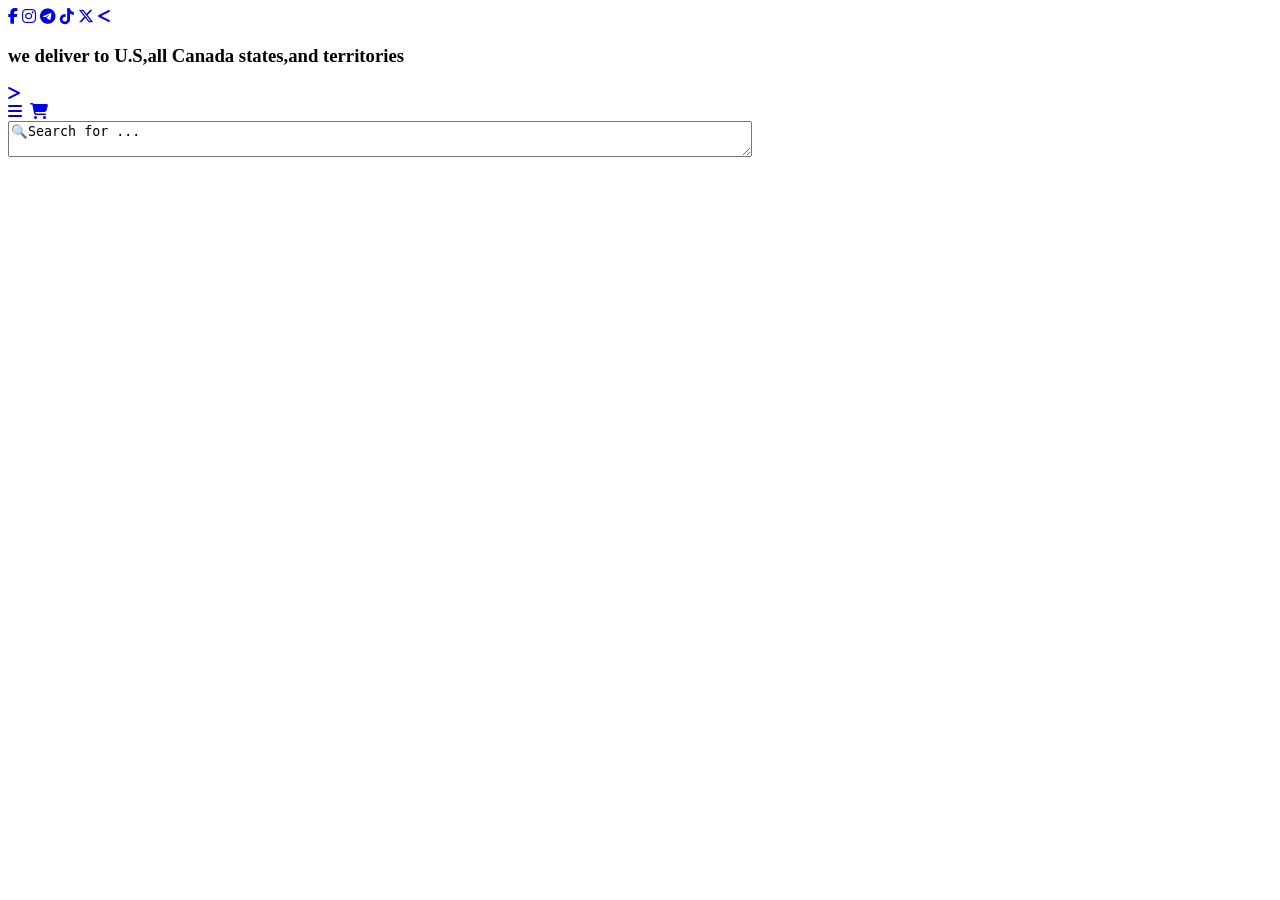
==== fish/Html/index.html @ b47a7af0 "Add files via upload" ====
<!DOCTYPE html>
<html lang="en">
<head>
    <meta charset="UTF-8">
    <meta name="viewport" content="width=device-width, initial-scale=1.0">
    <title>Document</title>
    <link rel="preconnect" href="https://fonts.googleapis.com">
  <link rel="preconnect" href="https://fonts.gstatic.com" crossorigin>
  <link href="https://fonts.googleapis.com/css2?family=Roboto:wght@400;700&display=swap" rel="stylesheet">
  <link rel="stylesheet" href="https://cdnjs.cloudflare.com/ajax/libs/font-awesome/6.5.2/css/all.min.css">
  <link rel="stylesheet" href="/css/style.css">
</head>
<body>
    <div class="stage1">     
        <a href="#"><i class="fa-brands fa-facebook-f media"></i></a>
        <a href="#"><i class="fa-brands fa-instagram media"></i></a>
        <a href="#"><i class="fa-brands fa-telegram media"></i></a>
        <a href="#"><i class="fa-brands fa-tiktok media"></i></a>
        <a href="#"><i class="fa-brands fa-x-twitter media"></i></a>
        <a href="#"><i class="fa-solid fa-less-than icon"></i></a>
        <h3>we deliver to U.S,all Canada states,and territories</h3>
        <a href="#"><i class="fa-solid fa-greater-than icon"></i></a>
</a>
    </div>

    <div class="stage2">
      <a href="#"><i class="fa-solid fa-bars icon2"></i></a>
      <a href="#"><img src="/images/lolo.jpg" alt="" class="log"></a>
      <a href="#"><i class="fa-solid fa-cart-shopping icon2"></i></a>
    <br>
    </div>
    <div class="search">
    <textarea name="" id="" cols="90" rows="0.1" >🔍Search for ...</textarea>
    </div>
</body>
</html>
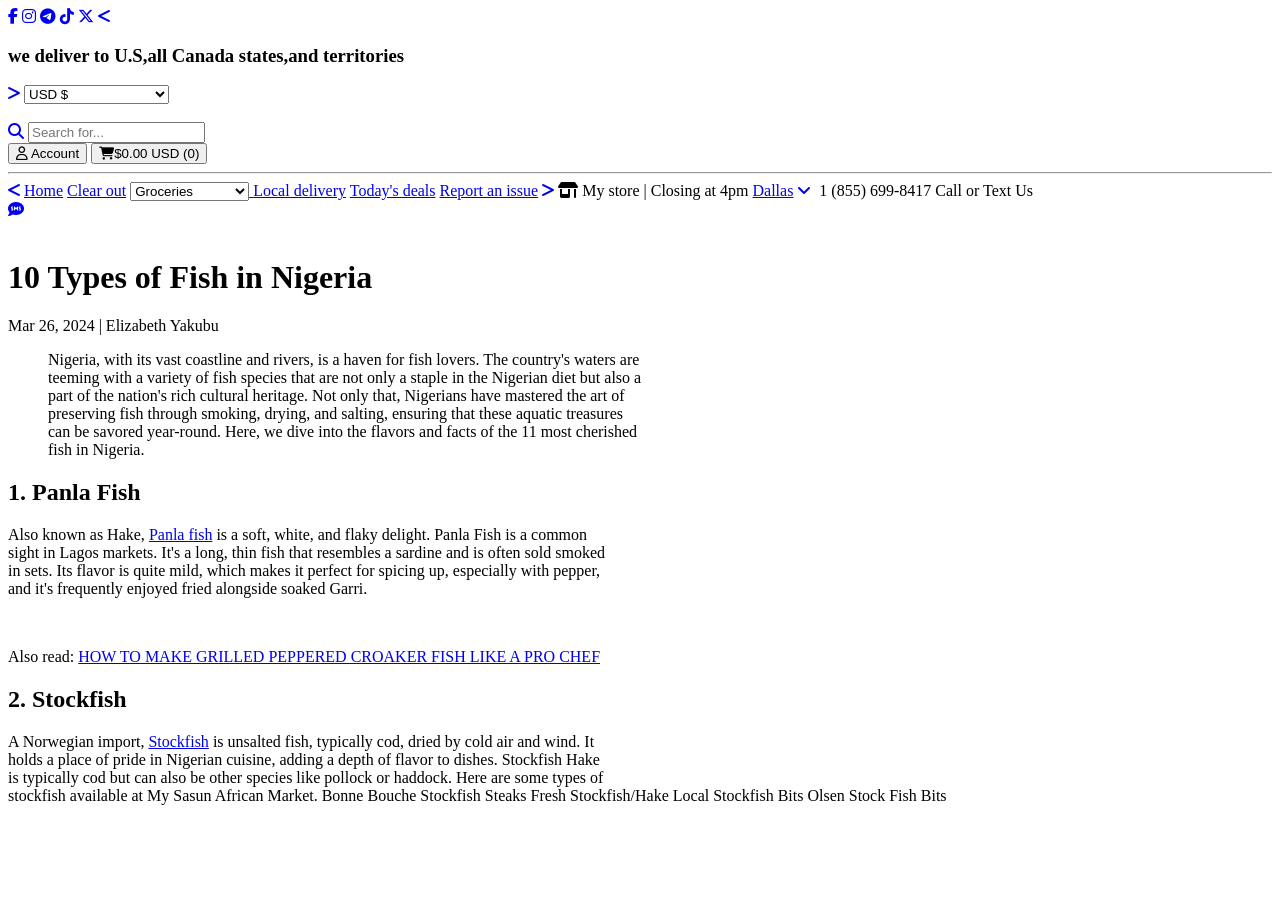
==== commit 2eef3771: "Add files via upload" ====
--- a/fish/Html/index.html
+++ b/fish/Html/index.html
@@ -20,141 +20,92 @@
         <a href="#"><i class="fa-solid fa-less-than icon"></i></a>
         <h3>we deliver to U.S,all Canada states,and territories</h3>
         <a href="#"><i class="fa-solid fa-greater-than icon"></i></a>
-</a>
+        <select>
+          <option value="US">USD $</option>
+          <option value="Canada">Canada USD $</option>
+          <option value="United states">United States USD $</option>
+        </select>
     </div>
 
-    <div class="stage2">
-      <a href="#"><i class="fa-solid fa-bars icon2"></i></a>
-      <a href="#"><img src="/images/lolo.jpg" alt="" class="log"></a>
-      <a href="#"><i class="fa-solid fa-cart-shopping icon2"></i></a>
-    <br>
+    <div class="stage2">     
+      <a href="#"><img src="/images/lolo.jpg" alt="" class="log" title="My sasun"></a>
+    <div class="sera">
+      <form>
+        <a href="#" onclick="alert('Result is on the way')"><i class="fa-solid fa-magnifying-glass glass"></i></a>
+        <input type="search" class="search" placeholder="Search for..." title="search">
+      </form>
     </div>
-    <div class="search">
-    <textarea name="" id="" cols="90" rows="0.1" >🔍Search for ...</textarea>
+      <button type="button" class="bot" title="Account"><i class="fa-jelly fa-regular fa-user"></i> Account</button>
+      <button type="button" class="on" title="cart"><i class="fa-solid fa-cart-shopping icon2"></i>$0.00 USD (0)</button>
+    </div>    
+    <hr>
+
+    <div class="stage3">
+      
+       <nav> 
+        <a href="#"><i class="fa-solid fa-less-than icon3"></i></a>
+        <a href="#">Home</a>
+        <a href="#">Clear out</a>
+        <a href="#">
+         <select name="Grocerise">
+          <option value="Groceries">Groceries</option>
+          <option value="Beverages">Frozen</option>
+          <option value="Snacks">Snacks</option>
+          <option value="Household">Household</option>
+          <option value="Health & Beauty">Health & Beauty</option>
+         </select>
+
+      </a>
+        <a href="#">Local delivery</a>
+        <a href="#">Today's deals</a>
+        <a href="#">Report an issue</a>
+        <a href="#"><i class="fa-solid fa-greater-than icon3"></i></a>
+        <i class="fa-solid fa-shop SELL"></i>
+        My store  |  Closing at 4pm
+        <span class="dot"></span>
+       <span class="loc-span"><a href="#">Dallas</a></span>
+      <a href="#"><i class="fa-solid fa-angle-down gh"></i></a> 
+       <img src="/images/call.avif" alt="" class="call">
+          <span class="nd">1 (855) 699-8417</span>
+        <span class="te">Call or Text Us</span>
+    </nav>
+        <span class=""><a href="#"><i class="fa-solid fa-comment-sms message"></i></a></span>
+
     </div>
-</body>
-</html>
+<div class="stage4">
+  <img src="/images/imgt.jpg" alt="" class="ret ">
+
+</div>
+<div class="stage5">
+  <h1>10 Types of Fish in Nigeria</h1>
+  <p>Mar 26, 2024 | Elizabeth Yakubu</p>
+<blockquote>
+  Nigeria, with its vast coastline and rivers, is a haven for fish lovers. The country's waters are<br> 
+  teeming with a variety of fish species that are not only a staple in the Nigerian diet but also a <br>
+  part of the nation's rich cultural heritage. Not only that, Nigerians have mastered the art of<br> 
+  preserving fish through smoking, drying, and salting, ensuring that these aquatic treasures <br>
+  can be savored year-round. Here, we dive into the flavors and facts of the 11 most cherished<br> 
+  fish in Nigeria.
+</blockquote>
+<h2>1. Panla Fish</h2>
+<p>
+  Also known as Hake, <a href="#" class="paf">Panla fish</a>  is a soft, white, and flaky delight. Panla Fish is a common<br> sight in Lagos markets. It's a long, thin fish that resembles a sardine and is often sold smoked <br>in sets. Its flavor is quite mild, which makes it perfect for spicing up, especially with pepper,<br> and it's frequently enjoyed fried alongside soaked Garri.
+</p>
+<img src="/images/Panla_102.jpg" alt="" class="panla">
+<p class="pp">Also read: <a href="#" class="pro"> HOW TO MAKE GRILLED PEPPERED CROAKER FISH LIKE A PRO CHEF</a></p>
+<h2>2. Stockfish</h2>
+<p>A Norwegian import, <a href="#" class="stock">Stockfish</a> is unsalted fish, typically cod, dried by cold air and wind. It <br>holds a place of pride in Nigerian cuisine, adding a depth of flavor to dishes. Stockfish Hake <br>is typically cod but can also be other species like pollock or haddock. Here are some types of <br>stockfish available at My Sasun African Market.
+
+Bonne Bouche Stockfish Steaks
+
+Fresh Stockfish/Hake
+
+Local Stockfish Bits
+
+Olsen Stock Fish Bits</p>
+</div>
 
 
 
-
-
-
-
-
-
-
-
-
-
-
-
-
-
-
-
-
-
-
-
-
-
-
-
-
-
-
-
-
-
-
-
-
-
-
-
-
-
-
-
-
-
-
-
-
-
-
-
-
-
-
-
-
-
-
-
-
-
-
-
-
-
-
-
-
-
-
-
-
-
-
-
-
-
-
-
-
-
-
-
-
-
-
-
-
-
-
-
-
-
-
-
-
-
-
-
-
-
-
-
-
-
-
-
-
-
-
-
-
-
-
-
-
-
-
-
-
-
-
-
-
+</body>
+</html>
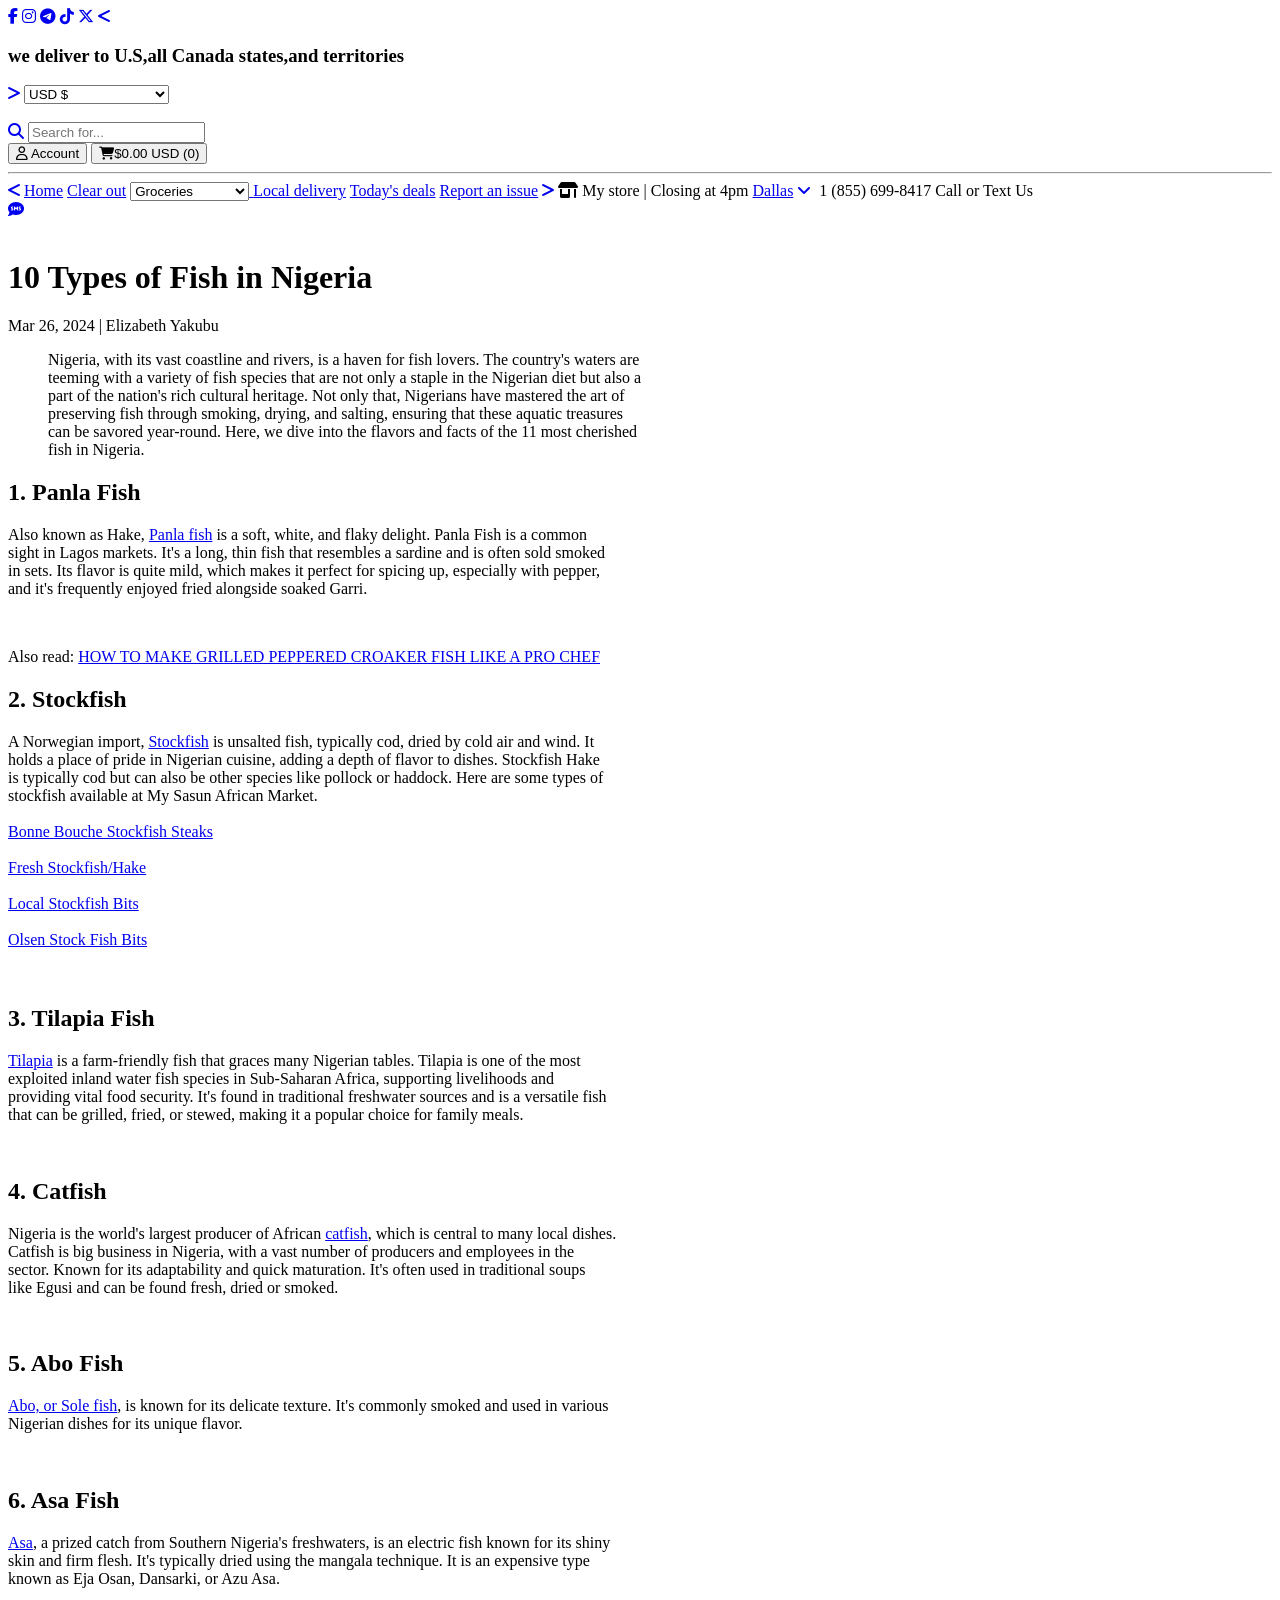
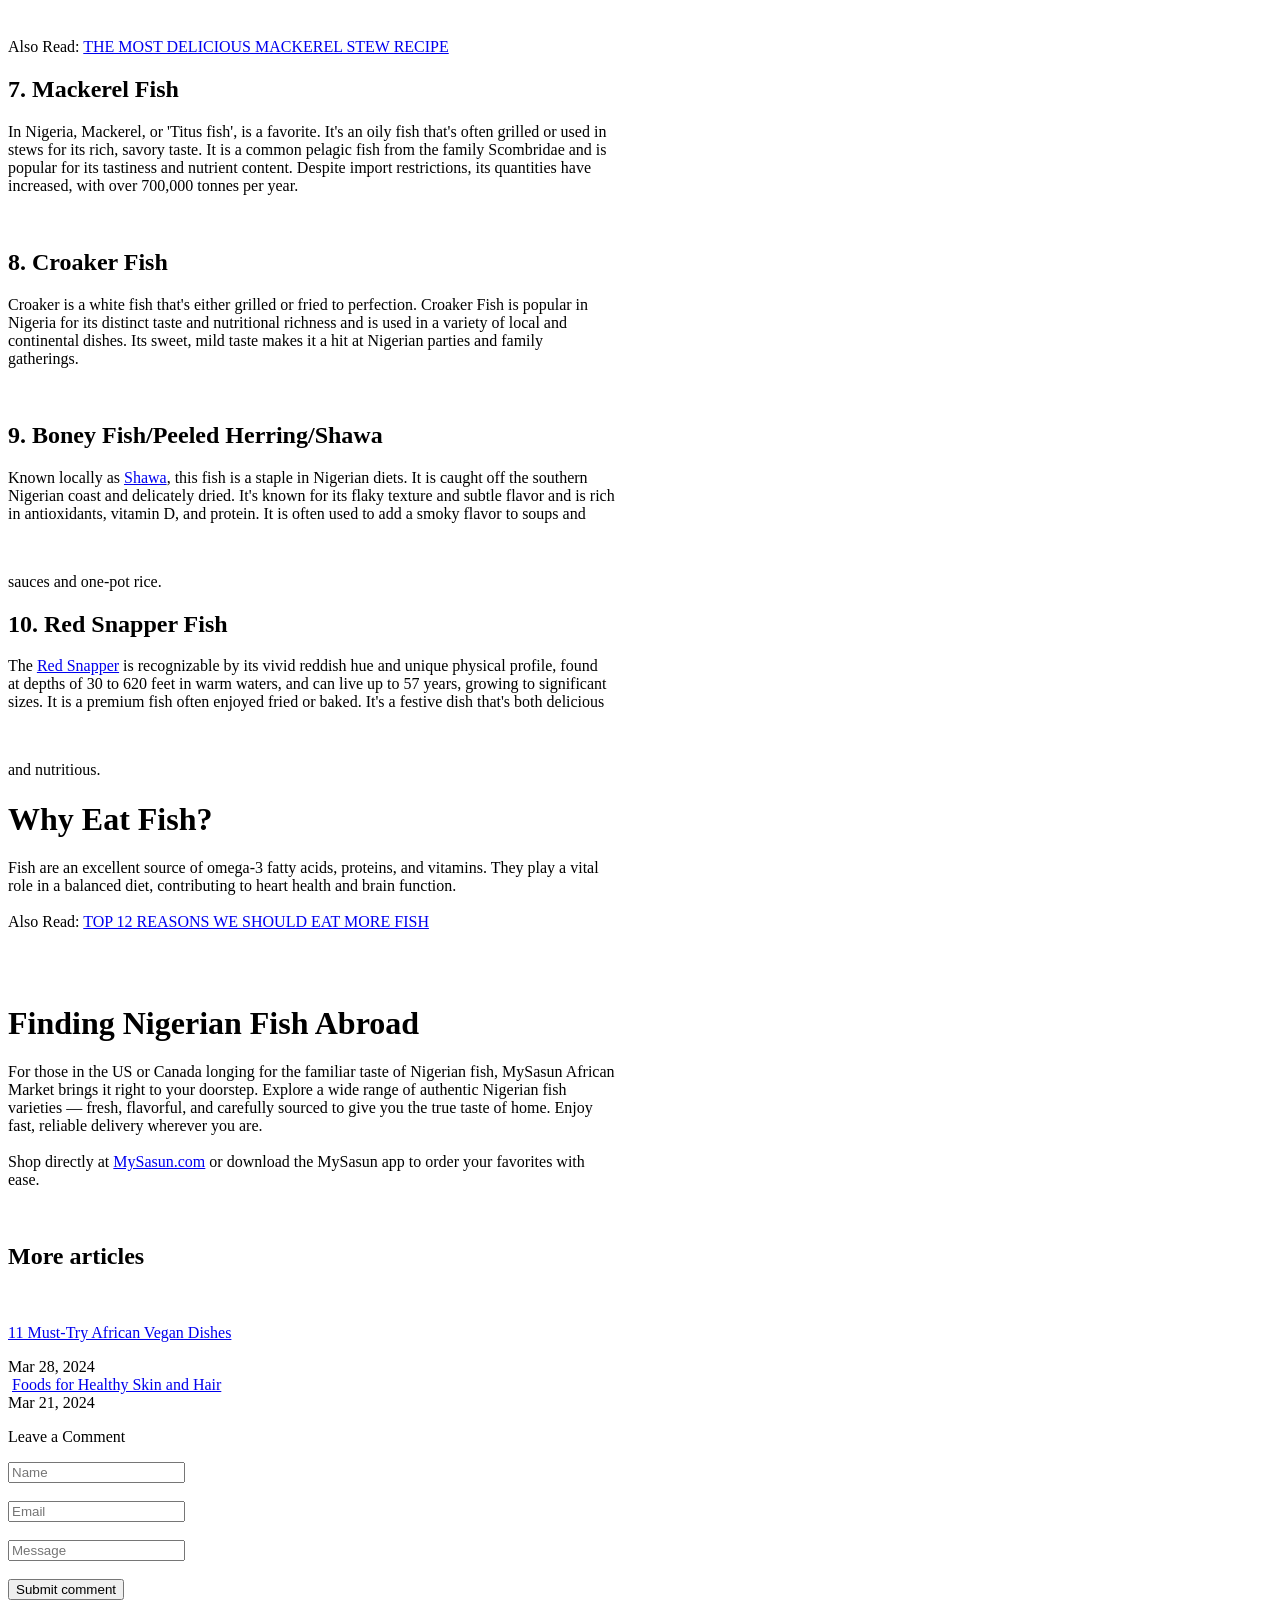
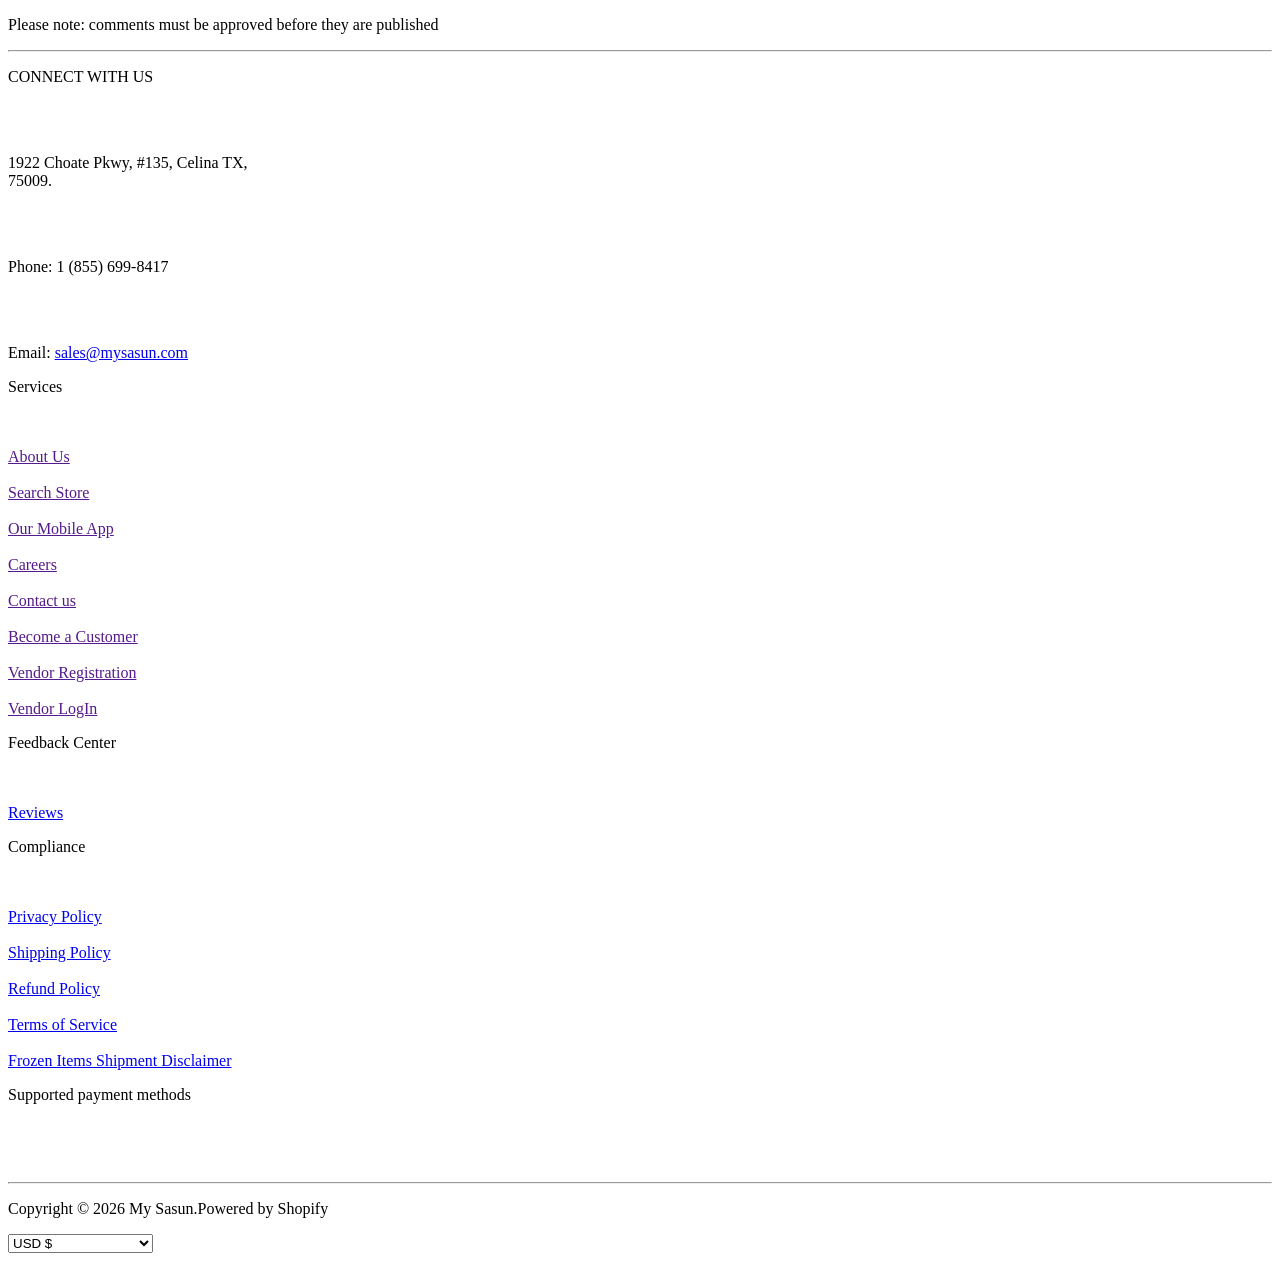
==== commit afa44f58: "Add files via upload" ====
--- a/fish/Html/index.html
+++ b/fish/Html/index.html
@@ -94,18 +94,155 @@
 <img src="/images/Panla_102.jpg" alt="" class="panla">
 <p class="pp">Also read: <a href="#" class="pro"> HOW TO MAKE GRILLED PEPPERED CROAKER FISH LIKE A PRO CHEF</a></p>
 <h2>2. Stockfish</h2>
-<p>A Norwegian import, <a href="#" class="stock">Stockfish</a> is unsalted fish, typically cod, dried by cold air and wind. It <br>holds a place of pride in Nigerian cuisine, adding a depth of flavor to dishes. Stockfish Hake <br>is typically cod but can also be other species like pollock or haddock. Here are some types of <br>stockfish available at My Sasun African Market.
-
-Bonne Bouche Stockfish Steaks
-
-Fresh Stockfish/Hake
-
-Local Stockfish Bits
-
-Olsen Stock Fish Bits</p>
-</div>
-
-
-
+<p>A Norwegian import, <a href="#" class="stock">Stockfish</a> is unsalted fish, typically cod, dried by cold air and wind. It <br>holds a place of pride in Nigerian cuisine, adding a depth of flavor to dishes. Stockfish Hake <br>is typically cod but can also be other species like pollock or haddock. Here are some types of <br>stockfish available at My Sasun African Market. <br><br>
+
+<a href="#" class="fish">Bonne Bouche Stockfish Steaks </a><br><br>
+
+<a href="#" class="fish">Fresh Stockfish/Hake</a> <br><br>
+
+<a href="#" class="fish">Local Stockfish Bits</a> <br><br>
+
+<a href="#" class="fish">Olsen Stock Fish Bits</a> <br><br>
+<a href="#" class="fish"><img src="/images/stockfish.jpg" alt=""></a>
+</p>
+<h2>3. Tilapia Fish</h2>
+<p><a href="#Romspidia.com" class="tip">Tilapia</a> is a farm-friendly fish that graces many Nigerian tables. Tilapia is one of the most <br> exploited inland water fish species in Sub-Saharan Africa, supporting livelihoods and <br> providing vital food security. It's found in traditional freshwater sources and is a versatile fish <br> that can be grilled, fried, or stewed, making it a popular choice for family meals. </p>
+<img src="/images/tipp.webp" alt="" class="tre">
+<h2>4. Catfish</h2>
+<p>Nigeria is the world's largest producer of African <a href="#" class="fish">catfish</a>, which is central to many local dishes. <br> Catfish is big business in Nigeria, with a vast number of producers and employees in the <br> sector. Known for its adaptability and quick maturation. It's often used in traditional soups <br> like Egusi and can be found fresh, dried or smoked.</p>
+<img src="/images/cattt.jpg" alt="">
+<h2>5. Abo Fish</h2>
+<p><a href="#" class="fish">Abo, or Sole fish</a>, is known for its delicate texture. It's commonly smoked and used in various <br> Nigerian dishes for its unique flavor.</p>
+<img src="/images/abo.jpg" alt="">
+<h2>6. Asa Fish</h2>
+<p>
+  <a href="#" class="fish">Asa</a>, a prized catch from Southern Nigeria's freshwaters, is an electric fish known for its shiny <br> skin  and firm flesh. It's typically dried using the mangala technique. It is an expensive type <br> known as Eja Osan, Dansarki, or Azu Asa. 
+</p>
+<img src="/images/aso.webp" alt="" class="tre">
+<p class="rop">Also Read: <a href="#" class="pro"> THE MOST DELICIOUS MACKEREL STEW RECIPE</a></p>
+<h2>7. Mackerel Fish</h2>
+<p>In Nigeria, Mackerel, or 'Titus fish', is a favorite. It's an oily fish that's often grilled or used in <br> stews for its rich, savory taste. It is a common pelagic fish from the family Scombridae and is <br> popular for its tastiness and nutrient content. Despite import restrictions, its quantities have <br> increased, with over 700,000 tonnes per year. </p>
+<img src="/images/mack.webp" alt="" class="tre">
+<h2>8. Croaker Fish</h2>
+<p>
+Croaker is a white fish that's either grilled or fried to perfection. Croaker Fish is popular in <br> Nigeria for its distinct taste and nutritional richness and is used in a variety of local and <br> continental dishes. Its sweet, mild taste makes it a hit at Nigerian parties and family <br> gatherings.</p>
+<img src="/images/Cro.jpg" alt="">
+<h2>9. Boney Fish/Peeled Herring/Shawa</h2>
+<p>Known locally as <a href="#" class="fish">Shawa</a>, this fish is a staple in Nigerian diets. It is caught off the southern <br> Nigerian coast and delicately dried. It's known for its flaky texture and subtle flavor and is rich <br> in antioxidants, vitamin D, and protein. It is often used to add a smoky flavor to soups and</p>
+<img src="/images/SHAWA.webp" alt="">
+<p>sauces and one-pot rice. </p>
+<h2>10. Red Snapper Fish</h2>
+<p>
+  The <a href="#" class="fish"> Red Snapper</a> is recognizable by its vivid reddish hue and unique physical profile, found <br> at depths of 30 to 620 feet in warm waters, and can live up to 57 years, growing to significant <br> sizes. It is a premium fish often enjoyed fried or baked. It's a festive dish that's both delicious
+</p>
+
+<img src="/images/snap.webp" alt="" class="snap">
+<p>and nutritious.</p>
+<h1>Why Eat Fish?</h1>
+<p>Fish are an excellent source of omega-3 fatty acids, proteins, and vitamins. They play a vital <br> role in a balanced diet, contributing to heart health and brain function.
+<br><br>
+Also Read: <a href="#" class="fish">TOP 12 REASONS WE SHOULD EAT MORE FISH</a>
+</p>
+<br><br>
+<h1>Finding Nigerian Fish Abroad</h1>
+<p>For those in the US or Canada longing for the familiar taste of Nigerian fish, MySasun African <br> Market brings it right to your doorstep. Explore a wide range of authentic Nigerian fish <br> varieties — fresh, flavorful, and carefully sourced to give you the true taste of home. Enjoy <br> fast, reliable delivery wherever you are.
+<br><br>
+Shop directly at <a href="#" class="fish">MySasun.com</a> or download the MySasun app to order your favorites with <br> ease.</p>
+<img src="/images/Blue.webp" alt="" class="tre">
+<h2>More articles</h2>
+<div class="move">
+<img src="/images/Vegan.webp" alt="" class="vegan">
+</div>
+<a href="#" class="twe"><p>11 Must-Try African Vegan Dishes</p></a>
+<main class="fere">Mar 28, 2024</main>
+<img src="/images/African.webp" alt="" class="afr">
+<a href="#" class="we">Foods for Healthy Skin and Hair</a>
+<main>
+  Mar 21, 2024
+</main>
+<p>Leave a Comment</p>
+<form method="post">
+<input type="text" placeholder="Name" class="gred" required>
+<br><br>
+<input type="email" placeholder="Email" class="you" required>
+<br><br>
+<input type="text" placeholder="Message" class="men" required>
+<br><br>
+<button type="submit" class="tit">Submit comment</button>
+</form>
+<p class="pp">Please note: comments must be approved before they are published</p>
+</div>
+<hr>
+<div class="stage6">
+<div class="foer">
+<p>CONNECT WITH US</p>
+<br><br>
+<p>1922 Choate Pkwy, #135, Celina TX,<br> 75009.</p>
+<br><br>
+<p>Phone: 1 (855) 699-8417</p>
+<br><br>
+<p>Email: <a href="#" class="fish">sales@mysasun.com</a></p>
+</div>
+<div class="service">
+<p>Services</p>
+<br><br>
+<a href="" class="fish">About Us</a>
+<br><br>
+<a href="" class="fish">Search Store</a>
+<br><br>
+<a href="" class="fish">Our Mobile App</a>
+<br><br>
+<a href="" class="fish">Careers</a>
+<br><br>
+<a href="" class="fish">Contact us</a>
+<br><br>
+<a href="" class="fish">Become a Customer</a>
+<br><br>
+<a href="" class="fish">Vendor Registration</a>
+<br><br>
+<a href="" class="fish">Vendor LogIn</a>
+</div>
+<div class="feed">
+  <p>Feedback Center</p>
+  <br><br>
+  <a href="#" class="fish">Reviews</a>
+</div>
+<div class="comp">
+  <p>Compliance</p>
+  <br><br>
+  <a href="#" class="fish">Privacy Policy</a>
+  <br><br>
+  <a href="#" class="fish">Shipping Policy</a>
+  <br><br>
+  <a href="#" class="fish">Refund Policy</a>
+  <br><br>
+  <a href="#" class="fish">Terms of Service</a>
+  <br><br>
+  <a href="#" class="fish">Frozen Items Shipment Disclaimer</a> 
+</div>
+</div>
+<div class="payment">
+  <p>Supported payment methods</p>
+  <br>
+  <img src="/images/azo.webp" alt="" class="azo">
+  <img src="/images/exp.webp" alt="" class="exp">
+  <img src="/images/pay.jpg" alt="" class="pay">
+  <img src="/images/club.jpg" alt="" class="club">
+  <img src="/images/dis.png" alt="" class="dis">
+  <img src="/images/gpy.webp" alt="" class="gpy">
+  <br>
+  <img src="/images/cae.webp" alt="" class="cae">
+  <img src="/images/shop.webp" alt="" class="shop">
+  <img src="/images/Visa.jpg" alt="" class="visa">
+</div>
+<hr>
+<div class="copy">
+<p>Copyright &copy; 2026 My Sasun.Powered by Shopify</p>
+ <select>
+          <option value="US">USD $</option>
+          <option value="Canada">Canada USD $</option>
+          <option value="United states">United States USD $</option>
+ </select>
+</div>
 </body>
 </html>
